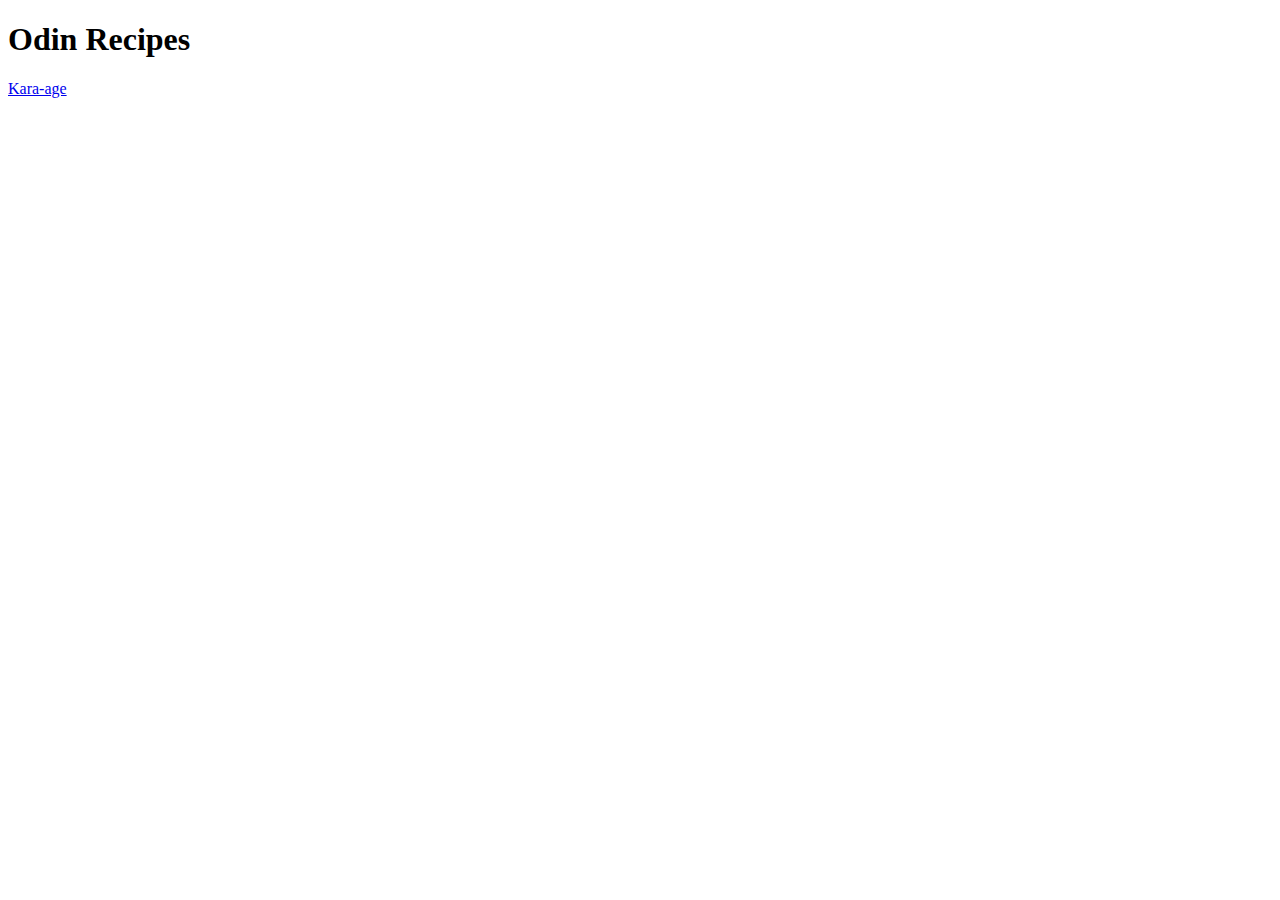
==== index.html @ ad39907d "Add a recipe to index and its like to its page." ====
<!DOCTYPE html>
<html lang="en">
<head>
    <meta charset="UTF-8">
    <meta http-equiv="X-UA-Compatible" content="IE=edge">
    <meta name="viewport" content="width=device-width, initial-scale=1.0">
    <title>index</title>
</head>
<body>
    <h1>Odin Recipes</h1>
    <a href="./recipes/kara-age.html">Kara-age</a>
</body>
</html>
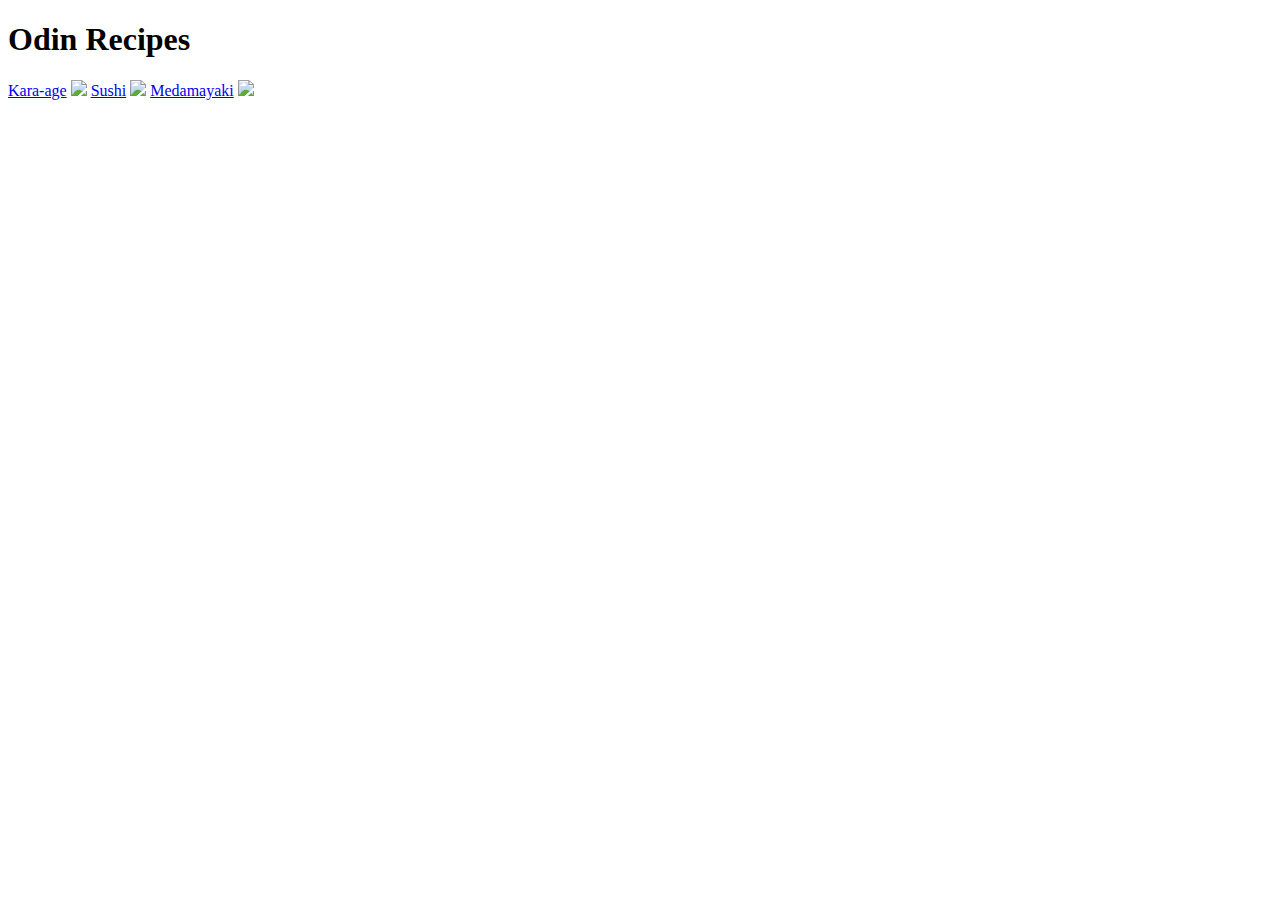
==== commit bff18d4d: "Add Sushi and Medamayaki links and images to the index page" ====
--- a/index.html
+++ b/index.html
@@ -9,5 +9,10 @@
 <body>
     <h1>Odin Recipes</h1>
     <a href="./recipes/kara-age.html">Kara-age</a>
+        <img src="https://cdn.media.amplience.net/i/japancentre/recipes-37-karaage-japanese-fried-chicken/recipes-37-karaage-japanese-fried-chicken?$poi$&w=700&sm=aspect&aspect=16:9&fmt=auto">
+    <a href="./recipes/sushi.html">Sushi</a>
+        <img src="https://cdn.media.amplience.net/i/japancentre/Blog-page-156-sushi/Blog-page-156-sushi?$poi$&w=556&h=391&sm=c&fmt=auto">
+    <a href="./recipes/medamayaki">Medamayaki</a>
+        <img src="https://eggsontoast.today/wp-content/uploads/2018/05/feature2.jpg">
 </body>
 </html>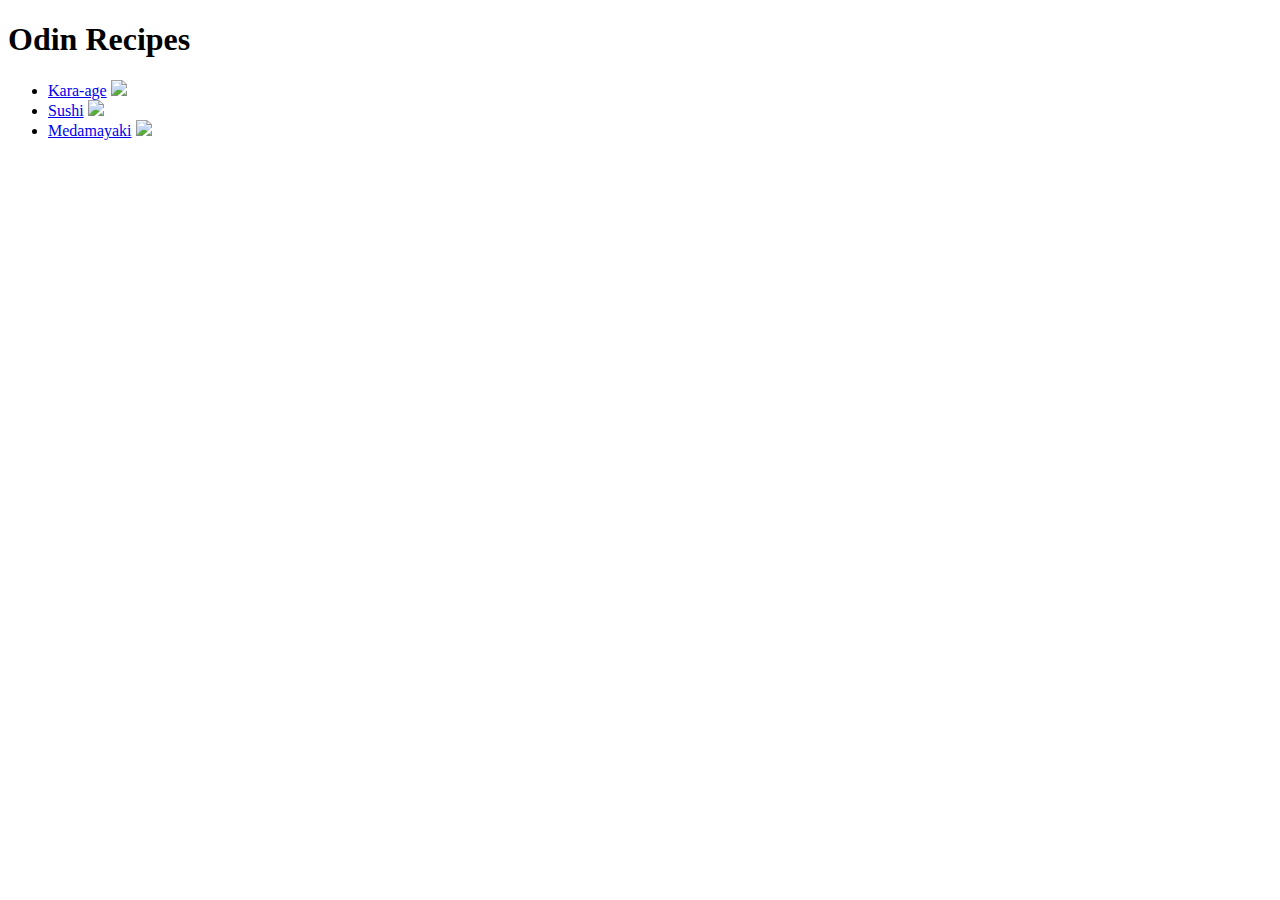
==== commit 08bf508e: "Put all the links in an unordered list so they aren't in one line." ====
--- a/index.html
+++ b/index.html
@@ -8,11 +8,19 @@
 </head>
 <body>
     <h1>Odin Recipes</h1>
-    <a href="./recipes/kara-age.html">Kara-age</a>
-        <img src="https://cdn.media.amplience.net/i/japancentre/recipes-37-karaage-japanese-fried-chicken/recipes-37-karaage-japanese-fried-chicken?$poi$&w=700&sm=aspect&aspect=16:9&fmt=auto">
-    <a href="./recipes/sushi.html">Sushi</a>
-        <img src="https://cdn.media.amplience.net/i/japancentre/Blog-page-156-sushi/Blog-page-156-sushi?$poi$&w=556&h=391&sm=c&fmt=auto">
-    <a href="./recipes/medamayaki">Medamayaki</a>
-        <img src="https://eggsontoast.today/wp-content/uploads/2018/05/feature2.jpg">
+        <ul>
+            <li>
+                <a href="./recipes/kara-age.html">Kara-age</a>
+                <img src="https://cdn.media.amplience.net/i/japancentre/recipes-37-karaage-japanese-fried-chicken/recipes-37-karaage-japanese-fried-chicken?$poi$&w=700&sm=aspect&aspect=16:9&fmt=auto">
+            </li>
+            <li>
+                <a href="./recipes/sushi.html">Sushi</a>
+                <img src="https://cdn.media.amplience.net/i/japancentre/Blog-page-156-sushi/Blog-page-156-sushi?$poi$&w=556&h=391&sm=c&fmt=auto">
+            </li>
+            <li>
+                <a href="./recipes/medamayaki.html">Medamayaki</a>
+                <img src="https://eggsontoast.today/wp-content/uploads/2018/05/feature2.jpg">
+            </li>
+        </ul>
 </body>
 </html>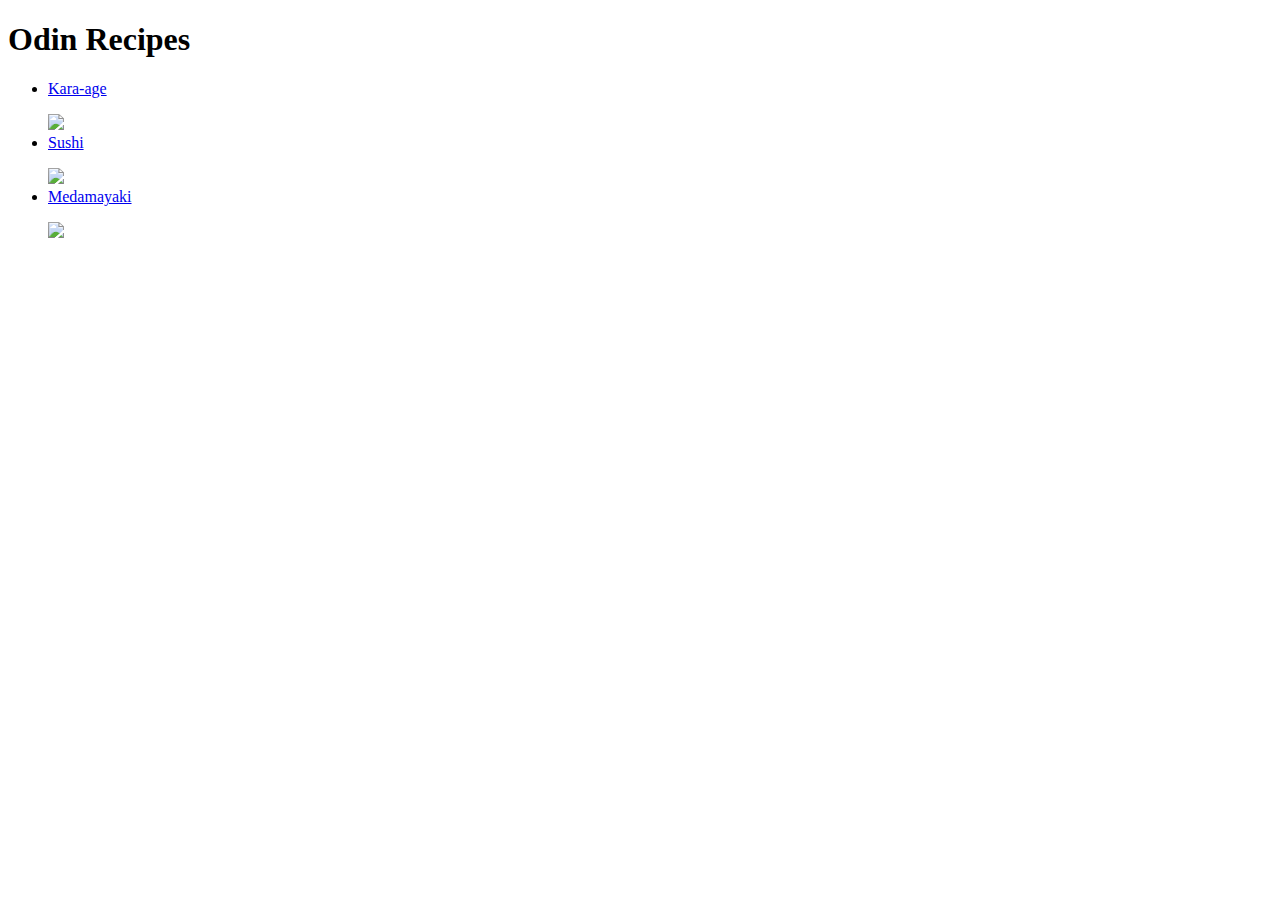
==== commit 572857bd: "Add recipe title classes" ====
--- a/index.html
+++ b/index.html
@@ -4,21 +4,25 @@
     <meta charset="UTF-8">
     <meta http-equiv="X-UA-Compatible" content="IE=edge">
     <meta name="viewport" content="width=device-width, initial-scale=1.0">
+    <link rel="stylesheet" href="style.css">
     <title>index</title>
 </head>
 <body>
     <h1>Odin Recipes</h1>
         <ul>
             <li>
-                <a href="./recipes/kara-age.html">Kara-age</a>
+                <a href="./recipes/kara-age.html" class="recipe-titles">Kara-age</a>
+                <p> </p>
                 <img src="https://cdn.media.amplience.net/i/japancentre/recipes-37-karaage-japanese-fried-chicken/recipes-37-karaage-japanese-fried-chicken?$poi$&w=700&sm=aspect&aspect=16:9&fmt=auto">
             </li>
             <li>
-                <a href="./recipes/sushi.html">Sushi</a>
+                <a href="./recipes/sushi.html" class="recipe-titles">Sushi</a>
+                <p> </p>
                 <img src="https://cdn.media.amplience.net/i/japancentre/Blog-page-156-sushi/Blog-page-156-sushi?$poi$&w=556&h=391&sm=c&fmt=auto">
             </li>
             <li>
-                <a href="./recipes/medamayaki.html">Medamayaki</a>
+                <a href="./recipes/medamayaki.html" class="recipe-titles">Medamayaki</a>
+                <p> </p>
                 <img src="https://eggsontoast.today/wp-content/uploads/2018/05/feature2.jpg">
             </li>
         </ul>
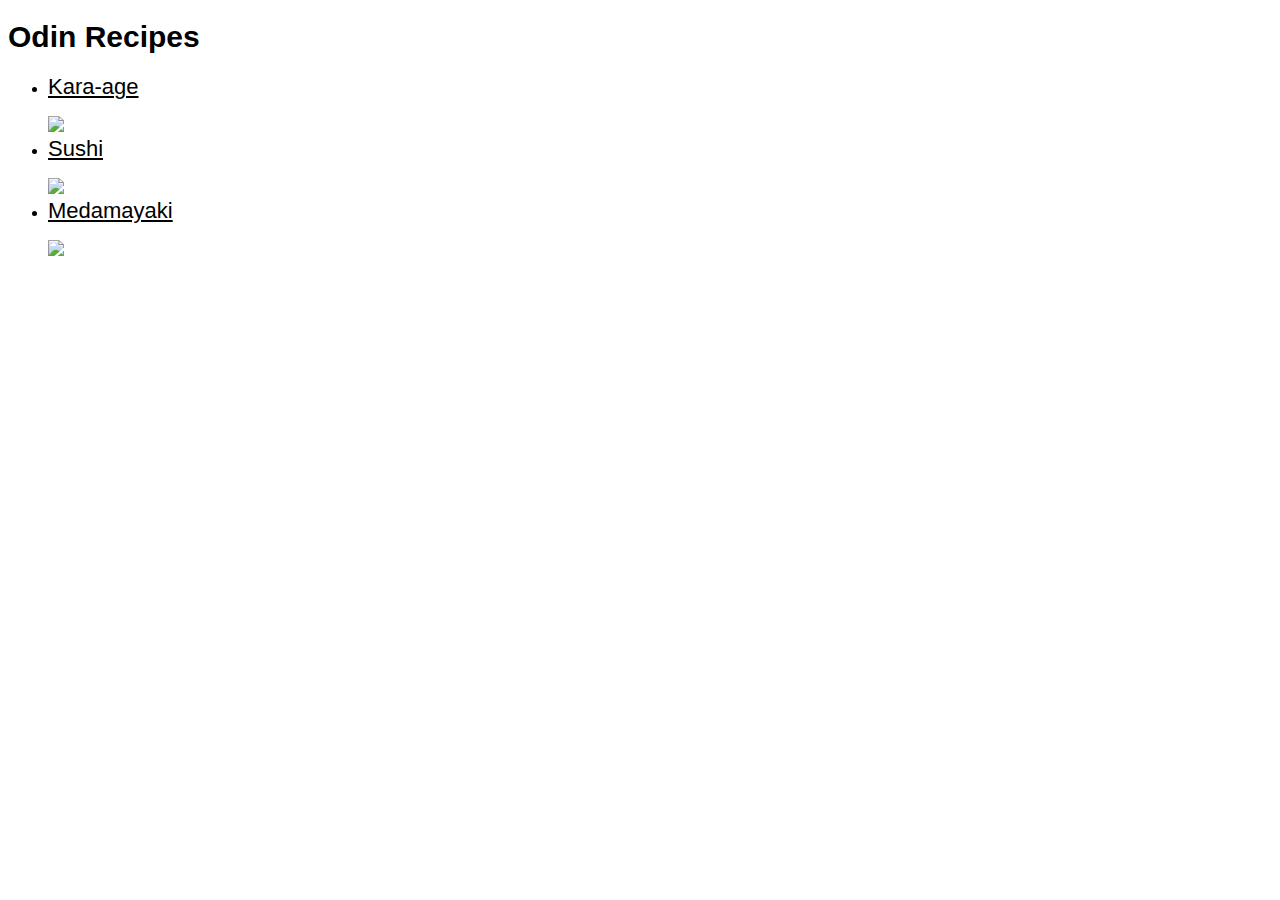
==== commit 48d6a748: "Add classes to index.html" ====
--- a/index.html
+++ b/index.html
@@ -8,22 +8,22 @@
     <title>index</title>
 </head>
 <body>
-    <h1>Odin Recipes</h1>
+    <h1 class="page-title">Odin Recipes</h1>
         <ul>
             <li>
                 <a href="./recipes/kara-age.html" class="recipe-titles">Kara-age</a>
                 <p> </p>
-                <img src="https://cdn.media.amplience.net/i/japancentre/recipes-37-karaage-japanese-fried-chicken/recipes-37-karaage-japanese-fried-chicken?$poi$&w=700&sm=aspect&aspect=16:9&fmt=auto">
+                <img class="recipe-title-images" src="https://cdn.media.amplience.net/i/japancentre/recipes-37-karaage-japanese-fried-chicken/recipes-37-karaage-japanese-fried-chicken?$poi$&w=700&sm=aspect&aspect=16:9&fmt=auto">
             </li>
             <li>
                 <a href="./recipes/sushi.html" class="recipe-titles">Sushi</a>
                 <p> </p>
-                <img src="https://cdn.media.amplience.net/i/japancentre/Blog-page-156-sushi/Blog-page-156-sushi?$poi$&w=556&h=391&sm=c&fmt=auto">
+                <img class="recipe-title-images" src="https://cdn.media.amplience.net/i/japancentre/Blog-page-156-sushi/Blog-page-156-sushi?$poi$&w=556&h=391&sm=c&fmt=auto">
             </li>
             <li>
                 <a href="./recipes/medamayaki.html" class="recipe-titles">Medamayaki</a>
                 <p> </p>
-                <img src="https://eggsontoast.today/wp-content/uploads/2018/05/feature2.jpg">
+                <img class="recipe-title-images" src="https://eggsontoast.today/wp-content/uploads/2018/05/feature2.jpg">
             </li>
         </ul>
 </body>
--- a/style.css
+++ b/style.css
@@ -0,0 +1,15 @@
+.page-title {
+    font-size: 30px;
+    font-family:'Segoe UI', Tahoma, Geneva, Verdana, sans-serif;
+}
+
+.recipe-titles {
+    color: black;
+    font-size: 22px;
+    font-family:'Segoe UI', Tahoma, Geneva, Verdana, sans-serif;
+}
+
+.recipe-title-images {
+    width: 400px;
+    height: auto;
+}
